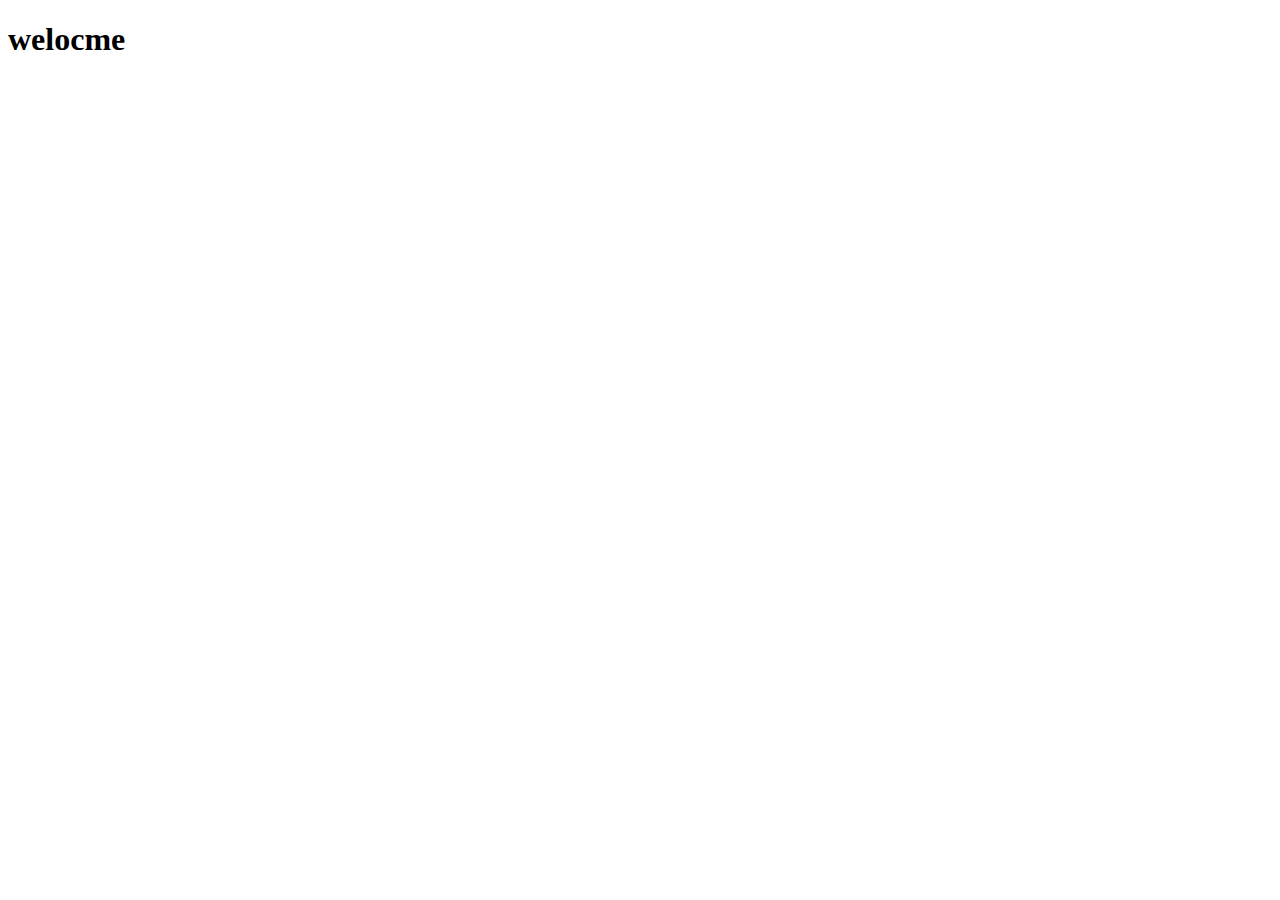
==== developer/index.html @ 75659ec2 "files" ====
<!DOCTYPE html>
<html lang="en">
<head>
    <meta charset="UTF-8">
    <meta http-equiv="X-UA-Compatible" content="IE=edge">
    <meta name="viewport" content="width=device-width, initial-scale=1.0">
    <title>Document</title>
</head>
<body>
    <h1>welocme</h1>
</body>
</html>
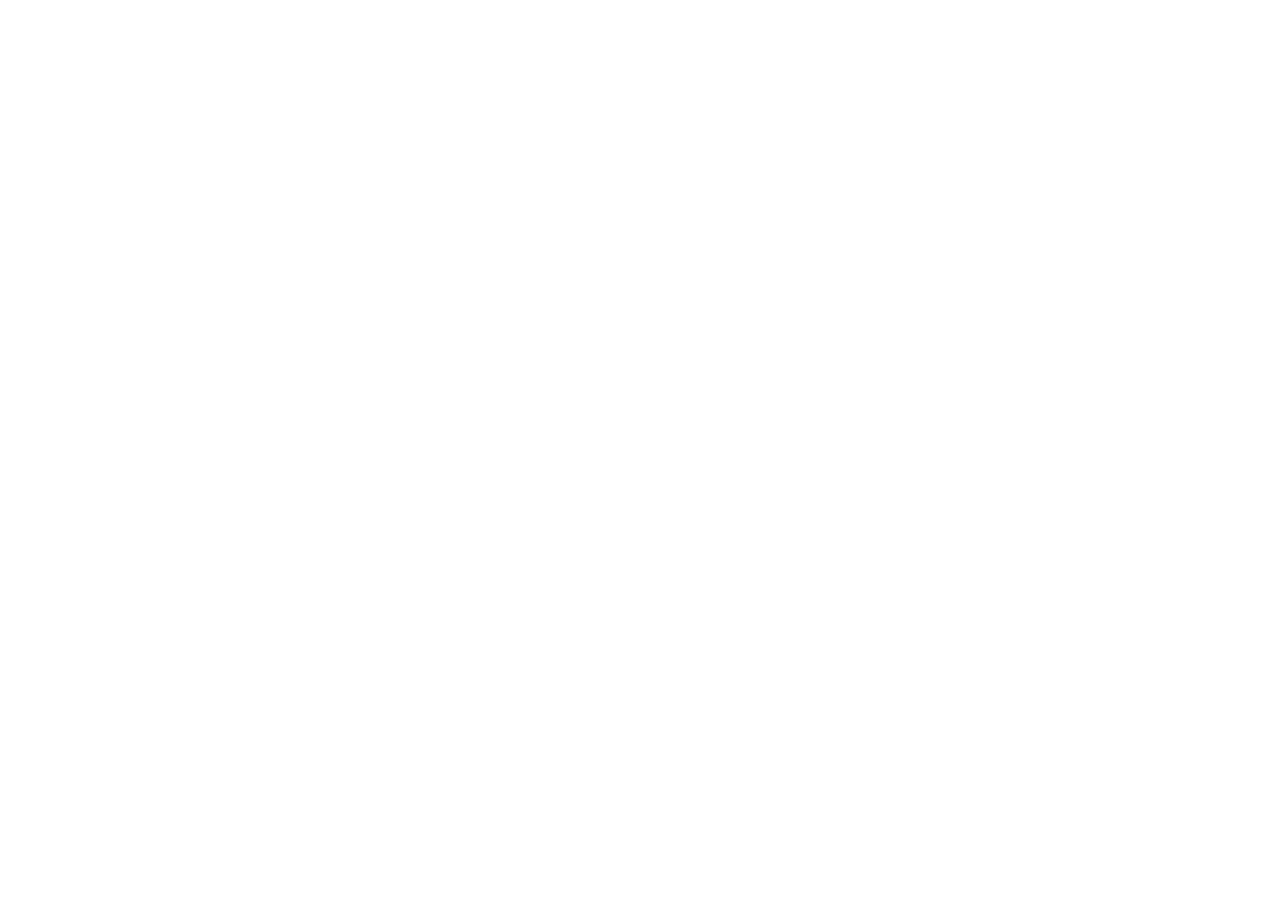
==== commit be24c97f: "files" ====
--- a/developer/index.html
+++ b/developer/index.html
@@ -4,9 +4,13 @@
     <meta charset="UTF-8">
     <meta http-equiv="X-UA-Compatible" content="IE=edge">
     <meta name="viewport" content="width=device-width, initial-scale=1.0">
-    <title>Document</title>
+    <title>Repository contains all media | images , softwares and videos for my Project # codewj</title>
 </head>
 <body>
-    <h1>welocme</h1>
+    <div class="read-me">
+        <div class="read-me-file">
+            
+        </div>
+    </div>
 </body>
 </html>